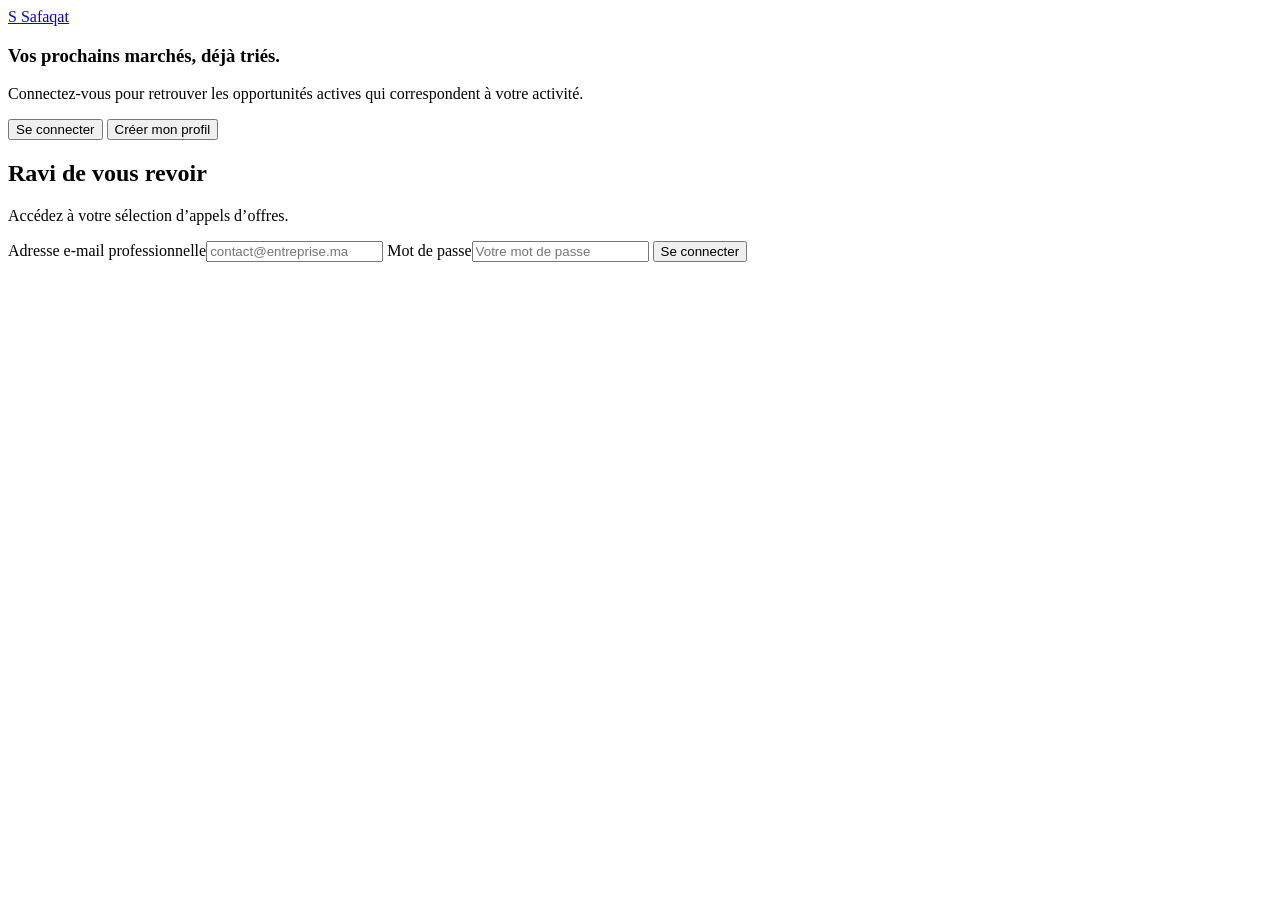
==== srcs/frontend/index.html @ 3068735e "done" ====
<!doctype html>
<html lang="fr">
<head>
  <meta charset="UTF-8">
  <meta name="viewport" content="width=device-width, initial-scale=1.0">
  <meta name="description" content="Safaqat sélectionne les marchés publics pertinents pour votre entreprise.">
  <title>Connexion — Safaqat</title>
  <link rel="stylesheet" href="/styles.css">
</head>
<body>
  <main class="min-h-screen p-3 sm:p-6 lg:grid lg:place-items-center">
    <section class="mx-auto grid w-full max-w-6xl overflow-hidden rounded-2xl bg-white shadow-[0_24px_70px_rgba(23,32,51,.12)] lg:min-h-[700px] lg:grid-cols-[.82fr_1.18fr]">
      <aside class="auth-pattern relative flex min-w-0 flex-col justify-between overflow-hidden p-6 text-white sm:p-8 lg:p-12">
        <a href="/" class="relative z-10 flex w-fit items-center gap-3 rounded-lg">
          <span class="grid size-11 place-items-center rounded-xl bg-white text-xl font-bold text-[#922720]">S</span>
          <span class="brand text-2xl font-bold">Safaqat</span>
        </a>
        <div class="relative z-10 my-8 max-w-sm lg:my-12">
          <h1 id="auth-side-title" class="text-balance text-3xl font-bold leading-tight tracking-[-.025em] sm:text-4xl lg:text-5xl">Vos prochains marchés, déjà triés.</h1>
          <p id="auth-side-copy" class="mt-4 max-w-[42ch] text-base leading-7 text-[#fff3f1]">Connectez-vous pour retrouver les opportunités actives qui correspondent à votre activité.</p>
        </div>
        <p class="relative z-10 hidden max-w-xs text-sm leading-6 text-[#ffe4e1] lg:block">Vos critères servent uniquement à sélectionner et expliquer vos recommandations.</p>
        <div class="absolute -bottom-32 -right-24 size-72 rounded-full border-[42px] border-white/10" aria-hidden="true"></div>
      </aside>

      <div class="flex min-w-0 items-start p-5 sm:p-8 lg:items-center lg:p-12">
        <div class="mx-auto w-full min-w-0 max-w-xl">
          <div class="mb-7 grid grid-cols-2 rounded-xl bg-slate-100 p-1" role="tablist" aria-label="Authentification">
            <button id="signin-tab" role="tab" aria-selected="true" aria-controls="signin-form" class="min-h-11 rounded-lg bg-white px-3 text-sm font-bold text-slate-900 shadow-sm" type="button">Se connecter</button>
            <button id="signup-tab" role="tab" aria-selected="false" aria-controls="signup-form" class="min-h-11 rounded-lg px-3 text-sm font-bold text-slate-600" type="button">Créer mon profil</button>
          </div>
          <div id="form-message" class="mb-5 hidden rounded-xl border px-4 py-3 text-sm" role="alert" aria-live="assertive"></div>

          <form id="signin-form" role="tabpanel" aria-labelledby="signin-tab" class="space-y-5" novalidate>
            <div><h2 class="text-3xl font-bold tracking-[-.025em]">Ravi de vous revoir</h2><p class="mt-2 text-slate-600">Accédez à votre sélection d’appels d’offres.</p></div>
            <label class="block"><span class="mb-2 block text-sm font-bold text-slate-700">Adresse e-mail professionnelle</span><input id="signin-email" name="email" type="email" autocomplete="email" required placeholder="contact@entreprise.ma" class="field"><span class="field-error mt-1 hidden"></span></label>
            <label class="block"><span class="mb-2 block text-sm font-bold text-slate-700">Mot de passe</span><input id="signin-password" name="password" type="password" autocomplete="current-password" required placeholder="Votre mot de passe" class="field"><span class="field-error mt-1 hidden"></span></label>
            <button class="button-primary submit-button w-full" type="submit"><span>Se connecter</span></button>
          </form>

          <form id="signup-form" role="tabpanel" aria-labelledby="signup-tab" class="hidden" novalidate>
            <div class="mb-7">
              <div class="flex items-center justify-between gap-3"><div><h2 class="text-2xl font-bold tracking-[-.02em]">Créer votre profil de veille</h2><p id="step-label" class="mt-1 text-sm font-semibold text-[#922720]">Étape 1 sur 4 · Votre compte</p></div><span id="step-percent" class="text-sm font-bold tabular-nums text-slate-600">25 %</span></div>
              <div class="mt-4 h-2 overflow-hidden rounded-full bg-slate-200" role="progressbar" aria-valuemin="1" aria-valuemax="4" aria-valuenow="1" aria-label="Progression de l’inscription"><div id="signup-progress" class="h-full w-1/4 rounded-full bg-[#b9342d] transition-[width] duration-300"></div></div>
            </div>

            <section class="signup-step space-y-4" data-step="0">
              <p class="max-w-[60ch] text-sm leading-6 text-slate-600">Commencez par les informations nécessaires pour sécuriser votre accès.</p>
              <label class="block"><span class="mb-2 block text-sm font-bold text-slate-700">Nom de l’entreprise</span><input id="enterprise-name" name="enterprise_name" required maxlength="200" autocomplete="organization" placeholder="Exemple SARL" class="field"><span class="field-error mt-1 hidden"></span></label>
              <label class="block"><span class="mb-2 block text-sm font-bold text-slate-700">Adresse e-mail</span><input id="signup-email" name="email" type="email" autocomplete="email" required placeholder="contact@exemple.ma" class="field"><span class="field-error mt-1 hidden"></span></label>
              <div class="grid gap-4 sm:grid-cols-2"><label class="block"><span class="mb-2 block text-sm font-bold text-slate-700">Mot de passe</span><input id="signup-password" name="password" type="password" autocomplete="new-password" minlength="8" maxlength="128" required placeholder="8 caractères minimum" class="field"><span class="field-error mt-1 hidden"></span></label><label class="block"><span class="mb-2 block text-sm font-bold text-slate-700">Confirmer</span><input id="password-confirm" name="password_confirm" type="password" autocomplete="new-password" required placeholder="Répétez le mot de passe" class="field"><span class="field-error mt-1 hidden"></span></label></div>
            </section>

            <section class="signup-step hidden space-y-4" data-step="1">
              <p class="max-w-[60ch] text-sm leading-6 text-slate-600">Décrivez votre savoir-faire. Safaqat s’en sert pour comprendre votre activité, jamais pour publier ces informations.</p>
              <label class="block"><span class="mb-2 block text-sm font-bold text-slate-700">Activité de l’entreprise</span><textarea id="description" name="description" required maxlength="5000" rows="5" placeholder="Ex. Installation et maintenance de réseaux informatiques…" class="field resize-y"></textarea><span class="field-error mt-1 hidden"></span></label>
              <details class="border-y border-slate-200 py-4"><summary class="cursor-pointer font-bold text-slate-700">Informations administratives facultatives</summary><div class="mt-4 grid gap-4 sm:grid-cols-2"><label class="block"><span class="mb-2 block text-sm font-bold text-slate-700">Téléphone</span><input name="phone" type="tel" maxlength="30" autocomplete="tel" placeholder="+212 600 000 000" class="field"></label><label class="block"><span class="mb-2 block text-sm font-bold text-slate-700">Identifiant légal / ICE</span><input name="legal_identifier" maxlength="100" placeholder="001234567890" class="field"></label></div></details>
            </section>

            <section class="signup-step hidden space-y-5" data-step="2">
              <p class="max-w-[60ch] text-sm leading-6 text-slate-600">Ces critères déterminent les offres proposées. Vous pourrez les modifier depuis le tableau de bord.</p>
              <div><label for="keywords-input" class="mb-2 block text-sm font-bold text-slate-700">Mots-clés métier</label><div id="keywords-tags" class="flex min-h-12 flex-wrap items-center gap-2 rounded-xl border border-slate-300 bg-white p-2 focus-within:border-[#b9342d] focus-within:ring-4 focus-within:ring-red-900/10"><input id="keywords-input" class="min-w-36 flex-1 border-0 px-2 py-1 outline-none" placeholder="Tapez puis Entrée" autocomplete="off"></div><p class="mt-1 text-xs text-slate-600">Ex. câblage réseau, maintenance informatique. Entrée ou virgule pour ajouter.</p><span id="keywords-error" class="field-error mt-1 hidden"></span></div>
              <fieldset><legend class="mb-2 text-sm font-bold text-slate-700">Catégories recherchées</legend><div class="grid gap-2 sm:grid-cols-3"><label class="flex min-h-12 cursor-pointer items-center gap-2 rounded-xl border border-slate-300 px-3 font-semibold hover:border-[#b9342d]"><input type="checkbox" name="categories" value="travaux" class="size-4 accent-[#b9342d]"> Travaux</label><label class="flex min-h-12 cursor-pointer items-center gap-2 rounded-xl border border-slate-300 px-3 font-semibold hover:border-[#b9342d]"><input type="checkbox" name="categories" value="services" class="size-4 accent-[#b9342d]"> Services</label><label class="flex min-h-12 cursor-pointer items-center gap-2 rounded-xl border border-slate-300 px-3 font-semibold hover:border-[#b9342d]"><input type="checkbox" name="categories" value="fournitures" class="size-4 accent-[#b9342d]"> Fournitures</label></div><span id="categories-error" class="field-error mt-1 hidden"></span></fieldset>
              <div><label for="locations-input" class="mb-2 block text-sm font-bold text-slate-700">Villes ou zones</label><div id="locations-tags" class="flex min-h-12 flex-wrap items-center gap-2 rounded-xl border border-slate-300 bg-white p-2 focus-within:border-[#b9342d] focus-within:ring-4 focus-within:ring-red-900/10"><input id="locations-input" class="min-w-36 flex-1 border-0 px-2 py-1 outline-none" list="moroccan-cities" placeholder="Tapez puis Entrée" autocomplete="off"></div><datalist id="moroccan-cities"><option value="Casablanca"><option value="Rabat"><option value="Marrakech"><option value="Tanger"><option value="Fès"><option value="Agadir"><option value="Kénitra"><option value="Tétouan"></datalist><span id="locations-error" class="field-error mt-1 hidden"></span></div>
            </section>

            <section class="signup-step hidden space-y-5" data-step="3"><div class="rounded-xl bg-slate-100 p-5"><h3 class="text-lg font-bold">Vérifiez votre profil</h3><div id="signup-review" class="mt-4 grid gap-4 text-sm sm:grid-cols-2"></div></div><p class="text-sm leading-6 text-slate-600">En créant votre profil, vous acceptez que ces critères soient utilisés pour générer vos recommandations Safaqat.</p></section>

            <div class="mt-7 flex flex-col-reverse gap-3 sm:flex-row sm:justify-between"><button id="signup-back" class="button-secondary hidden" type="button">Retour</button><button id="signup-next" class="button-primary sm:ml-auto" type="button">Continuer</button><button id="signup-submit" class="button-primary submit-button hidden sm:ml-auto" type="submit">Créer mon profil</button></div>
          </form>
        </div>
      </div>
    </section>
  </main>
  <script src="auth.js" defer></script>
</body>
</html>
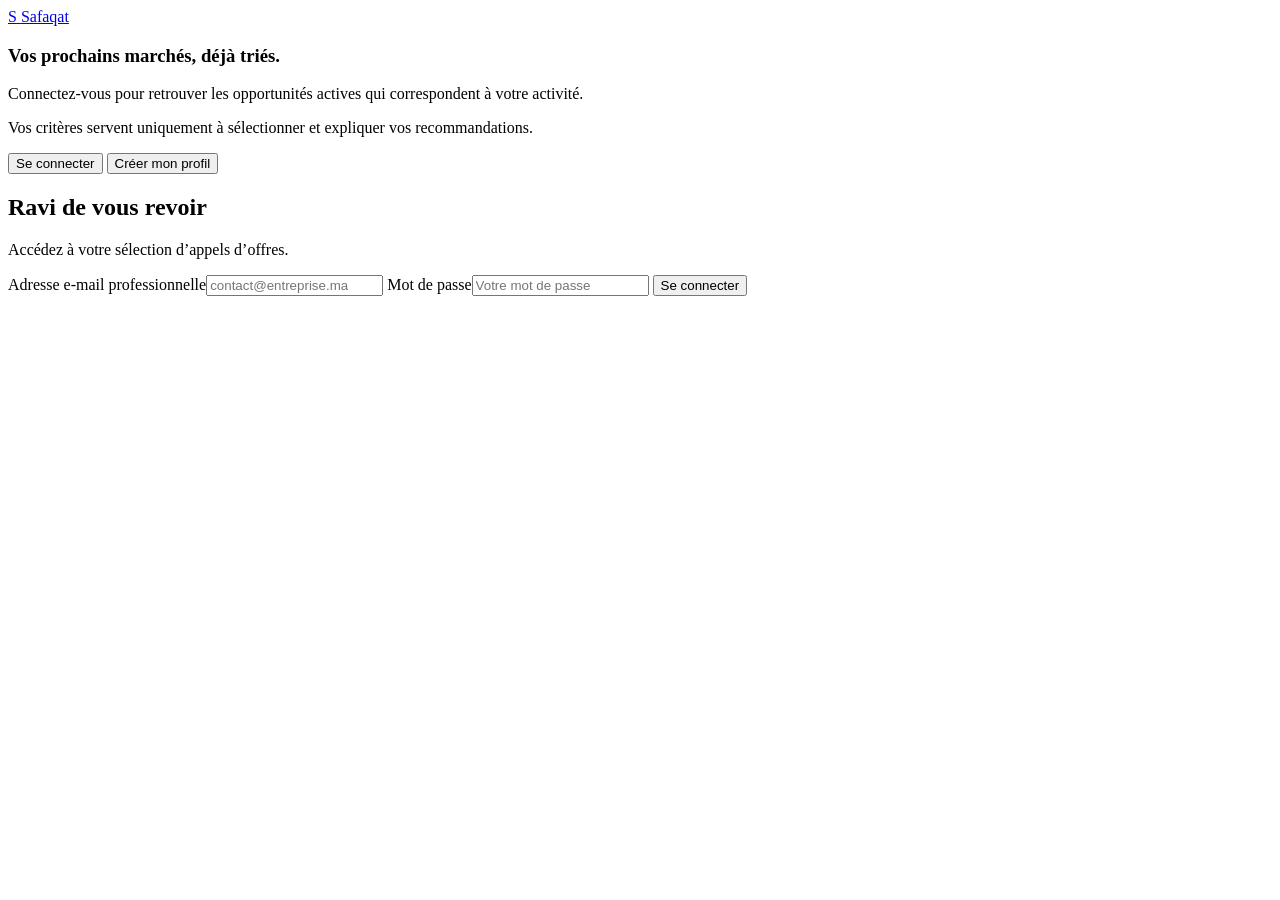
==== commit cee2facd: "done" ====
--- a/srcs/frontend/index.html
+++ b/srcs/frontend/index.html
@@ -5,68 +5,79 @@
   <meta name="viewport" content="width=device-width, initial-scale=1.0">
   <meta name="description" content="Safaqat sélectionne les marchés publics pertinents pour votre entreprise.">
   <title>Connexion — Safaqat</title>
+  <link rel="preload" href="/fonts/raleway-latin.woff2" as="font" type="font/woff2" crossorigin>
+  <link rel="preload" href="/fonts/dm-sans-latin.woff2" as="font" type="font/woff2" crossorigin>
   <link rel="stylesheet" href="/styles.css">
 </head>
 <body>
   <main class="min-h-screen p-3 sm:p-6 lg:grid lg:place-items-center">
-    <section class="mx-auto grid w-full max-w-6xl overflow-hidden rounded-2xl bg-white shadow-[0_24px_70px_rgba(23,32,51,.12)] lg:min-h-[700px] lg:grid-cols-[.82fr_1.18fr]">
-      <aside class="auth-pattern relative flex min-w-0 flex-col justify-between overflow-hidden p-6 text-white sm:p-8 lg:p-12">
-        <a href="/" class="relative z-10 flex w-fit items-center gap-3 rounded-lg">
-          <span class="grid size-11 place-items-center rounded-xl bg-white text-xl font-bold text-[#922720]">S</span>
-          <span class="brand text-2xl font-bold">Safaqat</span>
+    <section class="mx-auto grid w-full max-w-6xl overflow-hidden rounded border border-line bg-canvas-raised lg:min-h-[700px] lg:grid-cols-[.82fr_1.18fr]">
+      <aside class="grid-field relative flex min-w-0 flex-col justify-between overflow-hidden p-6 text-white sm:p-9 lg:p-12">
+        <a href="/" class="flex w-fit items-center gap-3">
+          <span class="grid size-10 place-items-center rounded-sm bg-white font-display text-h4 font-medium text-accent-hover">S</span>
+          <span class="brand text-h4 font-medium tracking-[.02em]">Safaqat</span>
         </a>
-        <div class="relative z-10 my-8 max-w-sm lg:my-12">
-          <h1 id="auth-side-title" class="text-balance text-3xl font-bold leading-tight tracking-[-.025em] sm:text-4xl lg:text-5xl">Vos prochains marchés, déjà triés.</h1>
-          <p id="auth-side-copy" class="mt-4 max-w-[42ch] text-base leading-7 text-[#fff3f1]">Connectez-vous pour retrouver les opportunités actives qui correspondent à votre activité.</p>
+        <div class="my-12 max-w-sm">
+          <h1 id="auth-side-title" class="text-balance text-h1">Vos prochains marchés, déjà triés.</h1>
+          <p id="auth-side-copy" class="mt-6 max-w-[42ch] text-onaccent-muted">Connectez-vous pour retrouver les opportunités actives qui correspondent à votre activité.</p>
         </div>
-        <p class="relative z-10 hidden max-w-xs text-sm leading-6 text-[#ffe4e1] lg:block">Vos critères servent uniquement à sélectionner et expliquer vos recommandations.</p>
-        <div class="absolute -bottom-32 -right-24 size-72 rounded-full border-[42px] border-white/10" aria-hidden="true"></div>
+        <p class="hidden max-w-xs border-t border-white/20 pt-6 text-small text-onaccent-muted lg:block">Vos critères servent uniquement à sélectionner et expliquer vos recommandations.</p>
       </aside>
 
-      <div class="flex min-w-0 items-start p-5 sm:p-8 lg:items-center lg:p-12">
+      <div class="flex min-w-0 items-start p-6 sm:p-9 lg:items-center lg:p-12">
         <div class="mx-auto w-full min-w-0 max-w-xl">
-          <div class="mb-7 grid grid-cols-2 rounded-xl bg-slate-100 p-1" role="tablist" aria-label="Authentification">
-            <button id="signin-tab" role="tab" aria-selected="true" aria-controls="signin-form" class="min-h-11 rounded-lg bg-white px-3 text-sm font-bold text-slate-900 shadow-sm" type="button">Se connecter</button>
-            <button id="signup-tab" role="tab" aria-selected="false" aria-controls="signup-form" class="min-h-11 rounded-lg px-3 text-sm font-bold text-slate-600" type="button">Créer mon profil</button>
+          <div class="mb-9 flex gap-1.5" role="tablist" aria-label="Authentification">
+            <button id="signin-tab" role="tab" aria-selected="true" aria-controls="signin-form" class="chip-filter" type="button">Se connecter</button>
+            <button id="signup-tab" role="tab" aria-selected="false" aria-controls="signup-form" class="chip-filter" type="button">Créer mon profil</button>
           </div>
-          <div id="form-message" class="mb-5 hidden rounded-xl border px-4 py-3 text-sm" role="alert" aria-live="assertive"></div>
+          <div id="form-message" class="notice mb-6 hidden" role="alert" aria-live="assertive"></div>
 
-          <form id="signin-form" role="tabpanel" aria-labelledby="signin-tab" class="space-y-5" novalidate>
-            <div><h2 class="text-3xl font-bold tracking-[-.025em]">Ravi de vous revoir</h2><p class="mt-2 text-slate-600">Accédez à votre sélection d’appels d’offres.</p></div>
-            <label class="block"><span class="mb-2 block text-sm font-bold text-slate-700">Adresse e-mail professionnelle</span><input id="signin-email" name="email" type="email" autocomplete="email" required placeholder="contact@entreprise.ma" class="field"><span class="field-error mt-1 hidden"></span></label>
-            <label class="block"><span class="mb-2 block text-sm font-bold text-slate-700">Mot de passe</span><input id="signin-password" name="password" type="password" autocomplete="current-password" required placeholder="Votre mot de passe" class="field"><span class="field-error mt-1 hidden"></span></label>
-            <button class="button-primary submit-button w-full" type="submit"><span>Se connecter</span></button>
+          <form id="signin-form" role="tabpanel" aria-labelledby="signin-tab" class="space-y-6" novalidate>
+            <div>
+              <h2>Ravi de vous revoir</h2>
+              <p class="mt-3 text-ink-muted">Accédez à votre sélection d’appels d’offres.</p>
+            </div>
+            <label class="block"><span class="field-label">Adresse e-mail professionnelle</span><input id="signin-email" name="email" type="email" autocomplete="email" required placeholder="contact@entreprise.ma" class="field"><span class="field-error hidden"></span></label>
+            <label class="block"><span class="field-label">Mot de passe</span><input id="signin-password" name="password" type="password" autocomplete="current-password" required placeholder="Votre mot de passe" class="field"><span class="field-error hidden"></span></label>
+            <button class="button-primary button-lg submit-button w-full" type="submit"><span>Se connecter</span></button>
           </form>
 
           <form id="signup-form" role="tabpanel" aria-labelledby="signup-tab" class="hidden" novalidate>
-            <div class="mb-7">
-              <div class="flex items-center justify-between gap-3"><div><h2 class="text-2xl font-bold tracking-[-.02em]">Créer votre profil de veille</h2><p id="step-label" class="mt-1 text-sm font-semibold text-[#922720]">Étape 1 sur 4 · Votre compte</p></div><span id="step-percent" class="text-sm font-bold tabular-nums text-slate-600">25 %</span></div>
-              <div class="mt-4 h-2 overflow-hidden rounded-full bg-slate-200" role="progressbar" aria-valuemin="1" aria-valuemax="4" aria-valuenow="1" aria-label="Progression de l’inscription"><div id="signup-progress" class="h-full w-1/4 rounded-full bg-[#b9342d] transition-[width] duration-300"></div></div>
+            <div class="mb-9">
+              <h2>Créer votre profil de veille</h2>
+              <div class="mt-6 flex items-baseline justify-between gap-6">
+                <p id="step-label" class="label text-ink-muted">Étape 1 sur 4 · Votre compte</p>
+                <span id="step-percent" class="numeric text-ink-faint">25 %</span>
+              </div>
+              <div class="mt-3 h-px w-full bg-line" role="progressbar" aria-valuemin="1" aria-valuemax="4" aria-valuenow="1" aria-label="Progression de l’inscription"><div id="signup-progress" class="h-px w-1/4 bg-accent transition-[width] duration-300 ease-out"></div></div>
             </div>
 
-            <section class="signup-step space-y-4" data-step="0">
-              <p class="max-w-[60ch] text-sm leading-6 text-slate-600">Commencez par les informations nécessaires pour sécuriser votre accès.</p>
-              <label class="block"><span class="mb-2 block text-sm font-bold text-slate-700">Nom de l’entreprise</span><input id="enterprise-name" name="enterprise_name" required maxlength="200" autocomplete="organization" placeholder="Exemple SARL" class="field"><span class="field-error mt-1 hidden"></span></label>
-              <label class="block"><span class="mb-2 block text-sm font-bold text-slate-700">Adresse e-mail</span><input id="signup-email" name="email" type="email" autocomplete="email" required placeholder="contact@exemple.ma" class="field"><span class="field-error mt-1 hidden"></span></label>
-              <div class="grid gap-4 sm:grid-cols-2"><label class="block"><span class="mb-2 block text-sm font-bold text-slate-700">Mot de passe</span><input id="signup-password" name="password" type="password" autocomplete="new-password" minlength="8" maxlength="128" required placeholder="8 caractères minimum" class="field"><span class="field-error mt-1 hidden"></span></label><label class="block"><span class="mb-2 block text-sm font-bold text-slate-700">Confirmer</span><input id="password-confirm" name="password_confirm" type="password" autocomplete="new-password" required placeholder="Répétez le mot de passe" class="field"><span class="field-error mt-1 hidden"></span></label></div>
+            <section class="signup-step space-y-6" data-step="0">
+              <p class="max-w-measure text-ink-muted">Commencez par les informations nécessaires pour sécuriser votre accès.</p>
+              <label class="block"><span class="field-label">Nom de l’entreprise</span><input id="enterprise-name" name="enterprise_name" required maxlength="200" autocomplete="organization" placeholder="Exemple SARL" class="field"><span class="field-error hidden"></span></label>
+              <label class="block"><span class="field-label">Adresse e-mail</span><input id="signup-email" name="email" type="email" autocomplete="email" required placeholder="contact@exemple.ma" class="field"><span class="field-error hidden"></span></label>
+              <div class="grid gap-6 sm:grid-cols-2"><label class="block"><span class="field-label">Mot de passe</span><input id="signup-password" name="password" type="password" autocomplete="new-password" minlength="8" maxlength="128" required placeholder="8 caractères minimum" class="field"><span class="field-error hidden"></span></label><label class="block"><span class="field-label">Confirmer</span><input id="password-confirm" name="password_confirm" type="password" autocomplete="new-password" required placeholder="Répétez le mot de passe" class="field"><span class="field-error hidden"></span></label></div>
             </section>
 
-            <section class="signup-step hidden space-y-4" data-step="1">
-              <p class="max-w-[60ch] text-sm leading-6 text-slate-600">Décrivez votre savoir-faire. Safaqat s’en sert pour comprendre votre activité, jamais pour publier ces informations.</p>
-              <label class="block"><span class="mb-2 block text-sm font-bold text-slate-700">Activité de l’entreprise</span><textarea id="description" name="description" required maxlength="5000" rows="5" placeholder="Ex. Installation et maintenance de réseaux informatiques…" class="field resize-y"></textarea><span class="field-error mt-1 hidden"></span></label>
-              <details class="border-y border-slate-200 py-4"><summary class="cursor-pointer font-bold text-slate-700">Informations administratives facultatives</summary><div class="mt-4 grid gap-4 sm:grid-cols-2"><label class="block"><span class="mb-2 block text-sm font-bold text-slate-700">Téléphone</span><input name="phone" type="tel" maxlength="30" autocomplete="tel" placeholder="+212 600 000 000" class="field"></label><label class="block"><span class="mb-2 block text-sm font-bold text-slate-700">Identifiant légal / ICE</span><input name="legal_identifier" maxlength="100" placeholder="001234567890" class="field"></label></div></details>
+            <section class="signup-step hidden space-y-6" data-step="1">
+              <p class="max-w-measure text-ink-muted">Décrivez votre savoir-faire. Safaqat s’en sert pour comprendre votre activité, jamais pour publier ces informations.</p>
+              <label class="block"><span class="field-label">Activité de l’entreprise</span><textarea id="description" name="description" required maxlength="5000" rows="5" placeholder="Ex. Installation et maintenance de réseaux informatiques…" class="field resize-y"></textarea><span class="field-error hidden"></span></label>
+              <details class="border-y border-line py-6"><summary class="cursor-pointer text-small font-medium text-ink-muted">Informations administratives facultatives</summary><div class="mt-6 grid gap-6 sm:grid-cols-2"><label class="block"><span class="field-label">Téléphone</span><input name="phone" type="tel" maxlength="30" autocomplete="tel" placeholder="+212 600 000 000" class="field"></label><label class="block"><span class="field-label">Identifiant légal / ICE</span><input name="legal_identifier" maxlength="100" placeholder="001234567890" class="field"></label></div></details>
             </section>
 
-            <section class="signup-step hidden space-y-5" data-step="2">
-              <p class="max-w-[60ch] text-sm leading-6 text-slate-600">Ces critères déterminent les offres proposées. Vous pourrez les modifier depuis le tableau de bord.</p>
-              <div><label for="keywords-input" class="mb-2 block text-sm font-bold text-slate-700">Mots-clés métier</label><div id="keywords-tags" class="flex min-h-12 flex-wrap items-center gap-2 rounded-xl border border-slate-300 bg-white p-2 focus-within:border-[#b9342d] focus-within:ring-4 focus-within:ring-red-900/10"><input id="keywords-input" class="min-w-36 flex-1 border-0 px-2 py-1 outline-none" placeholder="Tapez puis Entrée" autocomplete="off"></div><p class="mt-1 text-xs text-slate-600">Ex. câblage réseau, maintenance informatique. Entrée ou virgule pour ajouter.</p><span id="keywords-error" class="field-error mt-1 hidden"></span></div>
-              <fieldset><legend class="mb-2 text-sm font-bold text-slate-700">Catégories recherchées</legend><div class="grid gap-2 sm:grid-cols-3"><label class="flex min-h-12 cursor-pointer items-center gap-2 rounded-xl border border-slate-300 px-3 font-semibold hover:border-[#b9342d]"><input type="checkbox" name="categories" value="travaux" class="size-4 accent-[#b9342d]"> Travaux</label><label class="flex min-h-12 cursor-pointer items-center gap-2 rounded-xl border border-slate-300 px-3 font-semibold hover:border-[#b9342d]"><input type="checkbox" name="categories" value="services" class="size-4 accent-[#b9342d]"> Services</label><label class="flex min-h-12 cursor-pointer items-center gap-2 rounded-xl border border-slate-300 px-3 font-semibold hover:border-[#b9342d]"><input type="checkbox" name="categories" value="fournitures" class="size-4 accent-[#b9342d]"> Fournitures</label></div><span id="categories-error" class="field-error mt-1 hidden"></span></fieldset>
-              <div><label for="locations-input" class="mb-2 block text-sm font-bold text-slate-700">Villes ou zones</label><div id="locations-tags" class="flex min-h-12 flex-wrap items-center gap-2 rounded-xl border border-slate-300 bg-white p-2 focus-within:border-[#b9342d] focus-within:ring-4 focus-within:ring-red-900/10"><input id="locations-input" class="min-w-36 flex-1 border-0 px-2 py-1 outline-none" list="moroccan-cities" placeholder="Tapez puis Entrée" autocomplete="off"></div><datalist id="moroccan-cities"><option value="Casablanca"><option value="Rabat"><option value="Marrakech"><option value="Tanger"><option value="Fès"><option value="Agadir"><option value="Kénitra"><option value="Tétouan"></datalist><span id="locations-error" class="field-error mt-1 hidden"></span></div>
+            <section class="signup-step hidden space-y-6" data-step="2">
+              <p class="max-w-measure text-ink-muted">Ces critères déterminent les offres proposées. Vous pourrez les modifier depuis le tableau de bord.</p>
+              <div><label for="keywords-input" class="field-label">Mots-clés métier</label><div id="keywords-tags" class="tag-field"><input id="keywords-input" placeholder="Tapez puis Entrée" autocomplete="off"></div><p class="field-hint">Ex. câblage réseau, maintenance informatique. Entrée ou virgule pour ajouter.</p><span id="keywords-error" class="field-error hidden"></span></div>
+              <fieldset><legend class="field-label">Catégories recherchées</legend><div class="grid gap-1.5 sm:grid-cols-3"><label class="flex min-h-11 cursor-pointer items-center gap-3 rounded border border-line px-3 text-small font-medium hover:border-line-strong"><input type="checkbox" name="categories" value="travaux" class="control control-check"> Travaux</label><label class="flex min-h-11 cursor-pointer items-center gap-3 rounded border border-line px-3 text-small font-medium hover:border-line-strong"><input type="checkbox" name="categories" value="services" class="control control-check"> Services</label><label class="flex min-h-11 cursor-pointer items-center gap-3 rounded border border-line px-3 text-small font-medium hover:border-line-strong"><input type="checkbox" name="categories" value="fournitures" class="control control-check"> Fournitures</label></div><span id="categories-error" class="field-error hidden"></span></fieldset>
+              <div><label for="locations-input" class="field-label">Villes ou zones</label><div id="locations-tags" class="tag-field"><input id="locations-input" list="moroccan-cities" placeholder="Tapez puis Entrée" autocomplete="off"></div><datalist id="moroccan-cities"><option value="Casablanca"><option value="Rabat"><option value="Marrakech"><option value="Tanger"><option value="Fès"><option value="Agadir"><option value="Kénitra"><option value="Tétouan"></datalist><span id="locations-error" class="field-error hidden"></span></div>
             </section>
 
-            <section class="signup-step hidden space-y-5" data-step="3"><div class="rounded-xl bg-slate-100 p-5"><h3 class="text-lg font-bold">Vérifiez votre profil</h3><div id="signup-review" class="mt-4 grid gap-4 text-sm sm:grid-cols-2"></div></div><p class="text-sm leading-6 text-slate-600">En créant votre profil, vous acceptez que ces critères soient utilisés pour générer vos recommandations Safaqat.</p></section>
+            <section class="signup-step hidden space-y-6" data-step="3">
+              <div class="border-t border-line pt-6"><h3>Vérifiez votre profil</h3><div id="signup-review" class="mt-6 grid gap-6 sm:grid-cols-2"></div></div>
+              <p class="max-w-measure text-small text-ink-faint">En créant votre profil, vous acceptez que ces critères soient utilisés pour générer vos recommandations Safaqat.</p>
+            </section>
 
-            <div class="mt-7 flex flex-col-reverse gap-3 sm:flex-row sm:justify-between"><button id="signup-back" class="button-secondary hidden" type="button">Retour</button><button id="signup-next" class="button-primary sm:ml-auto" type="button">Continuer</button><button id="signup-submit" class="button-primary submit-button hidden sm:ml-auto" type="submit">Créer mon profil</button></div>
+            <div class="mt-9 flex flex-col-reverse gap-3 sm:flex-row sm:justify-between"><button id="signup-back" class="button-secondary hidden" type="button">Retour</button><button id="signup-next" class="button-primary sm:ml-auto" type="button">Continuer</button><button id="signup-submit" class="button-primary submit-button hidden sm:ml-auto" type="submit">Créer mon profil</button></div>
           </form>
         </div>
       </div>
